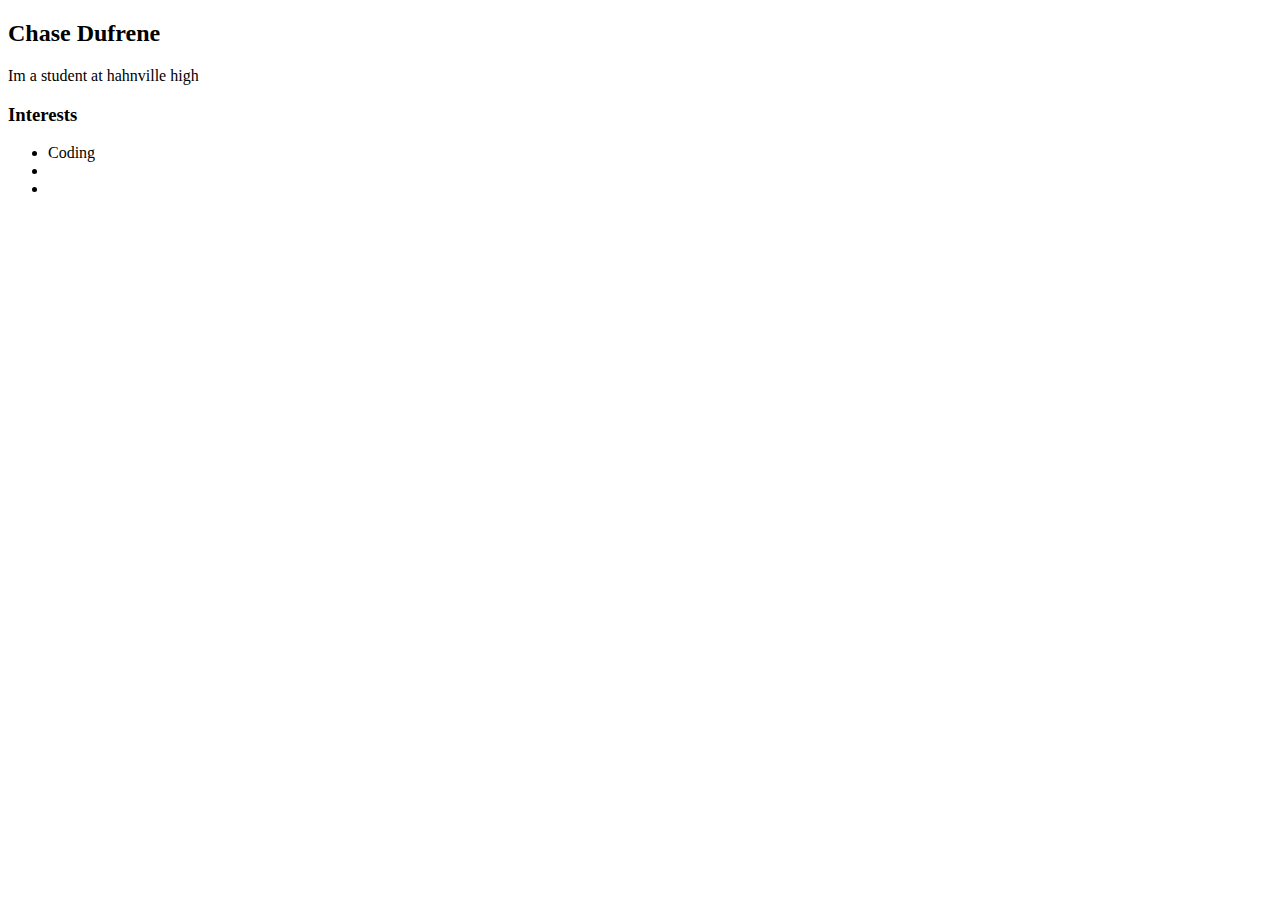
==== index.html @ db636925 "first webpage" ====
<!DOCTYPE HTML>
<html>
    <head>
<title> Underground Gorilla Society </title>
    </head>

    <body>
<!-- Visible HTML elements GO HERE  -->
<div>
<nav>

</nav>
<main>
    <!-- Sidebar section -->
<div> 

</div>
    <!-- Content section -->
<div>
<h2> Chase Dufrene </h2>
<p> Im a student at hahnville high
    <!-- Interests section -->
     <div> <h3> Interests </h3> </div>
     <ul> 
    <li> Coding </li>
    <li>  </li>
    <li> </li>
     </ul>
</p>
</div>
</main>


</div>




    </body>
</html>
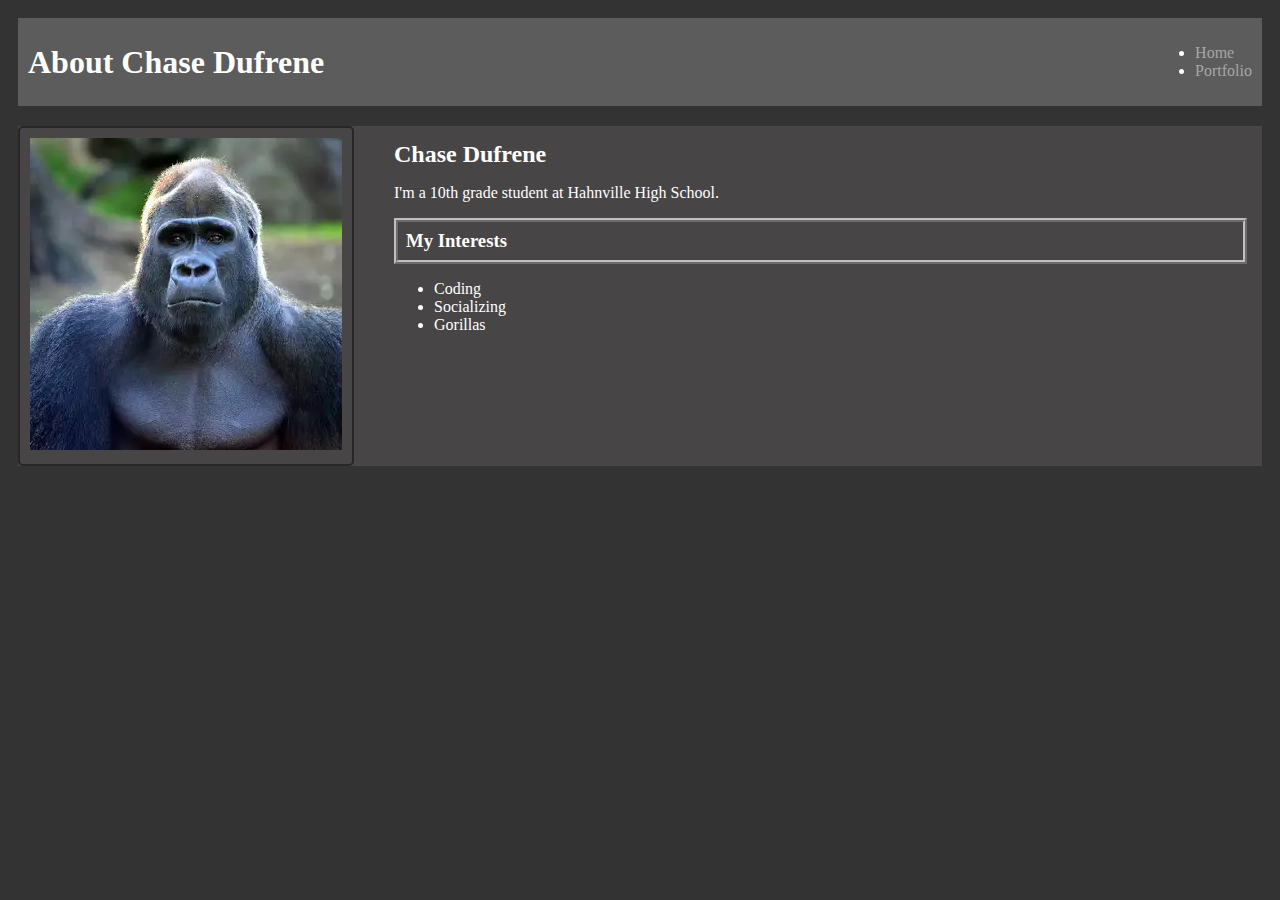
==== commit 0a964261: "first website" ====
--- a/index.html
+++ b/index.html
@@ -2,31 +2,40 @@
 <html>
     <head>
 <title> Underground Gorilla Society </title>
+<link rel="stylesheet" href="style.css" />
     </head>
 
     <body>
 <!-- Visible HTML elements GO HERE  -->
 <div>
-<nav>
-
+<nav> 
+<h1> About Chase Dufrene </h1>
+    <ul id="nav-ul">
+        <li id="nav-li"> <a href="index.html"> Home </a> </li> 
+        <li id="nav-li"> <a href="portfolio.html"> Portfolio </a> </li>
+  </ul>
 </nav>
 <main>
     <!-- Sidebar section -->
-<div> 
+<div class="sidebar"> 
+<img class="sidebar-image" src="images/download.webp">
+
 
 </div>
     <!-- Content section -->
-<div>
+<div class="content">
 <h2> Chase Dufrene </h2>
-<p> Im a student at hahnville high
+<p> I'm a 10th grade student at Hahnville High School. </p>
     <!-- Interests section -->
-     <div> <h3> Interests </h3> </div>
-     <ul> 
-    <li> Coding </li>
-    <li>  </li>
-    <li> </li>
-     </ul>
-</p>
+     <div id="interests"> 
+        <h3> My Interests </h3> 
+    </div>
+        <ul> 
+            <li> Coding </li>
+            <li> Socializing </li>
+            <li> Gorillas </li>
+         </ul>
+    </p>
 </div>
 </main>
 
--- a/style.css
+++ b/style.css
@@ -0,0 +1,65 @@
+body {
+    background: rgb(51, 51, 51);
+    color: rgb(255, 255, 255);
+    padding: 10px;
+    font-family: tahoma;
+}
+#all-contents {
+  max-width: 800px;
+    margin: auto;
+}
+
+/* navigation menu */
+nav {
+    background: rgb(92, 92, 92);
+   margin: 0 auto;
+   margin-bottom: 20px;
+    display: flex;
+    padding: 10px;
+}
+h1 {
+    display: flex;
+    align-items: center;
+    color: #ffffff;
+    flex: 1;
+    margin: 0;
+}
+#nav-ul {
+    list-style-image: none;
+}
+.nav-li {
+    display: inline-block;
+    padding: 0 10px;
+}
+a {
+    text-decoration: none;
+    color: #a7a6a6;
+}
+
+/* main container area beneath menu */
+main {
+    background: rgb(71, 69, 69);
+    display: flex;
+}
+.sidebar {
+    margin-right: 25px;
+    padding: 10px;
+    border: 2px solid rgb(39, 39, 39);
+    border-radius: 5px;
+}
+.sidebar-img {
+    width: 200px;
+}
+.content {
+    flex: 1;
+    padding: 15px;
+}
+
+/* portfolio styles */
+#interests {
+    border: 4px silver ridge;
+    padding: 8px;
+}
+h2, h3 {
+    margin: 0px;
+}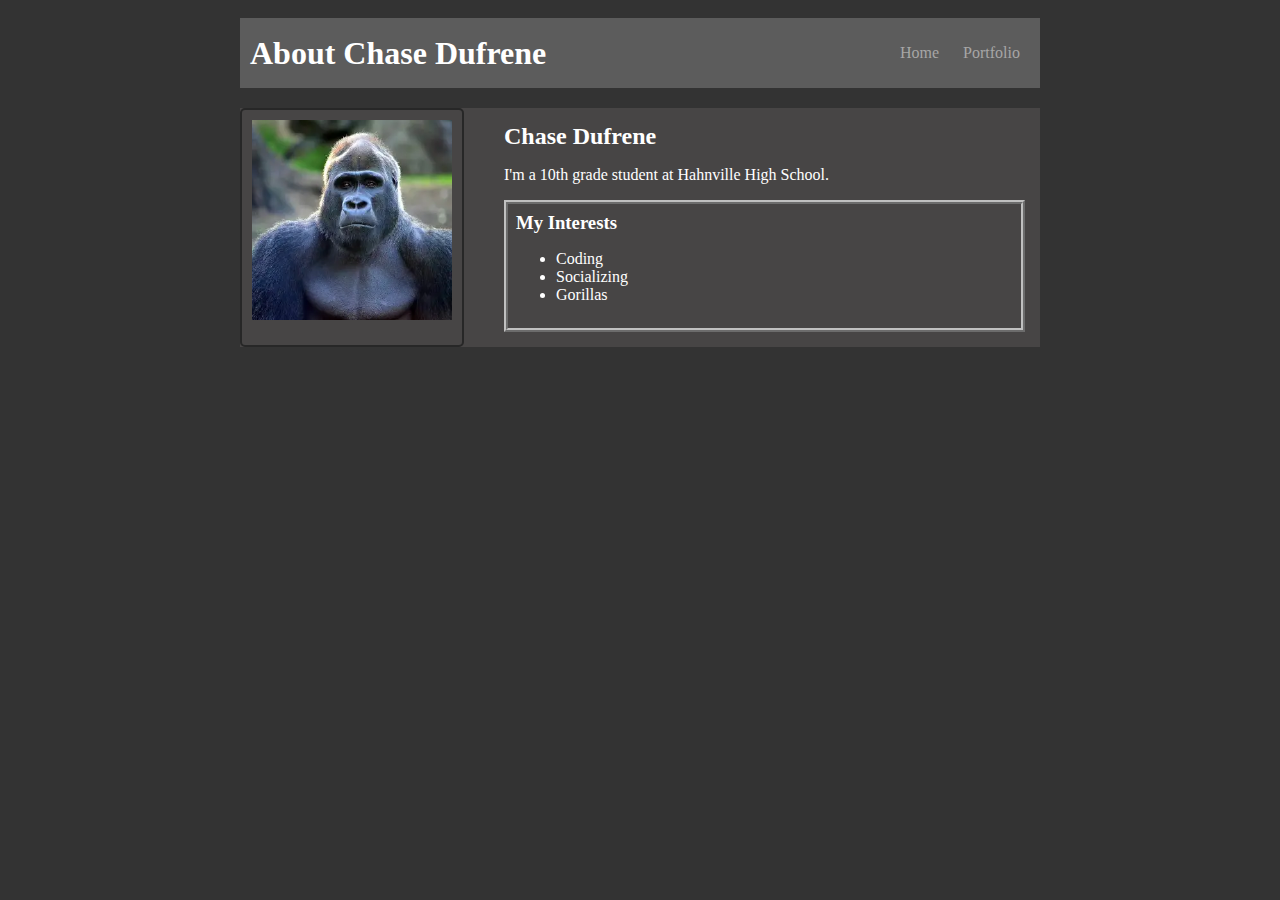
==== commit acca1d8a: "repushing first website" ====
--- a/index.html
+++ b/index.html
@@ -7,18 +7,18 @@
 
     <body>
 <!-- Visible HTML elements GO HERE  -->
-<div>
+<div id="all-contents">
 <nav> 
 <h1> About Chase Dufrene </h1>
     <ul id="nav-ul">
-        <li id="nav-li"> <a href="index.html"> Home </a> </li> 
-        <li id="nav-li"> <a href="portfolio.html"> Portfolio </a> </li>
+        <li class="nav-li"> <a href="index.html"> Home </a> </li> 
+        <li class="nav-li"> <a href="portfolio.html"> Portfolio </a> </li>
   </ul>
 </nav>
 <main>
     <!-- Sidebar section -->
 <div class="sidebar"> 
-<img class="sidebar-image" src="images/download.webp">
+<img class="sidebar-img" src="images/download.webp">
 
 
 </div>
@@ -29,13 +29,14 @@
     <!-- Interests section -->
      <div id="interests"> 
         <h3> My Interests </h3> 
-    </div>
+    
         <ul> 
             <li> Coding </li>
             <li> Socializing </li>
             <li> Gorillas </li>
          </ul>
     </p>
+</div>
 </div>
 </main>
 
